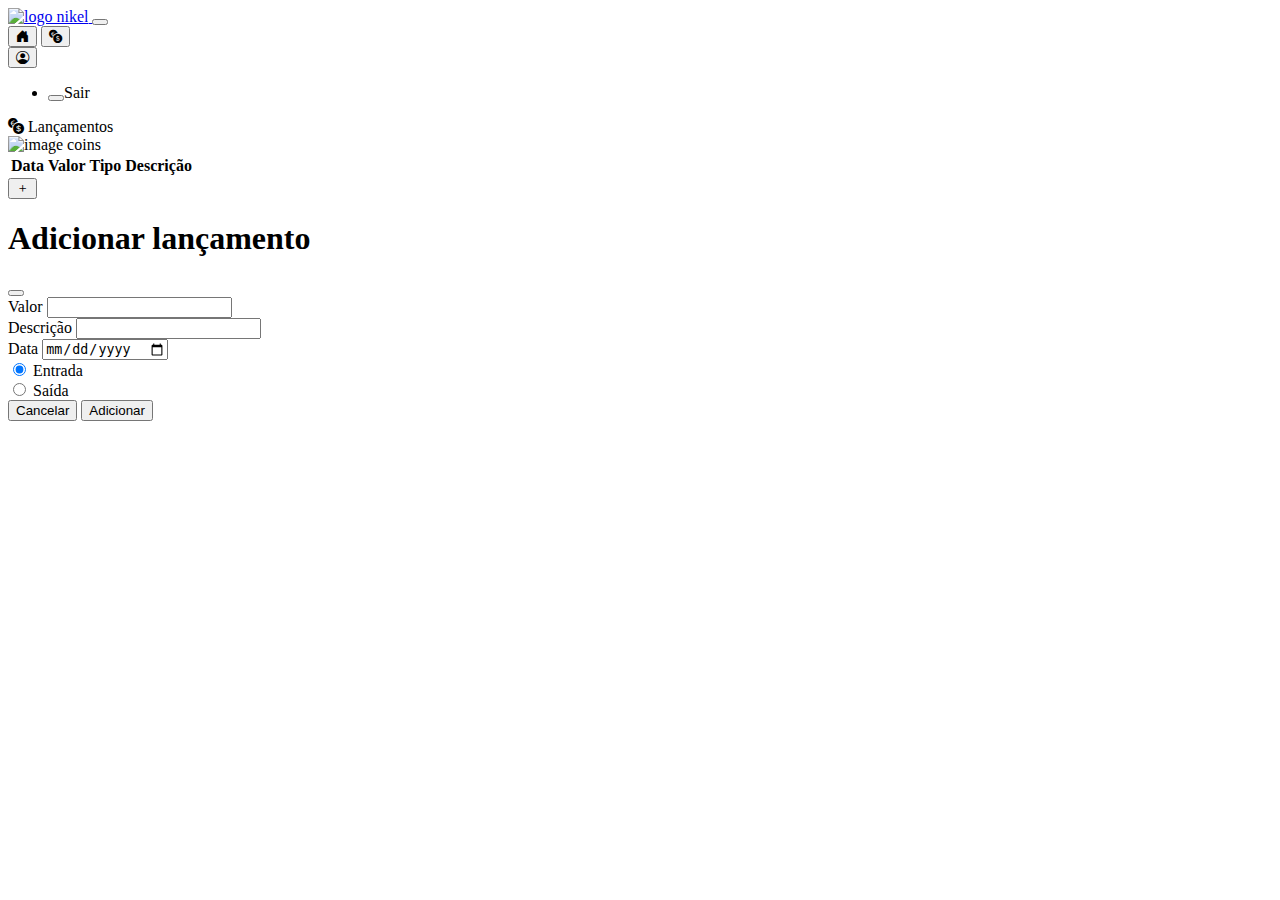
==== transactions.html @ b721b84c "Espaco" ====
<!DOCTYPE html>
<html lang="pt">
<head>
    <meta charset="UTF-8">
    <meta http-equiv="X-UA-Compatible" content="IE=edge">
    <meta name="viewport" content="width=device-width, initial-scale=1.0">
    <link href="https://cdn.jsdelivr.net/npm/bootstrap@5.3.0-alpha3/dist/css/bootstrap.min.css" rel="stylesheet" integrity="sha384-KK94CHFLLe+nY2dmCWGMq91rCGa5gtU4mk92HdvYe+M/SXH301p5ILy+dN9+nJOZ" crossorigin="anonymous">
    <link rel="stylesheet" href="https://cdn.jsdelivr.net/npm/bootstrap-icons@1.10.4/font/bootstrap-icons.css">
    <link rel="stylesheet" href="./css/styles.css">
    
    <title>Nikel - Lançamentos</title>
</head>
<body id="app">
    <header>
        <nav class="navbar navbar-expand navbar-light bg-white">
            <div class="container-fluid">
              <a class="navbar-brand" href="#">
                <img src="./assets/images/nikel-small-logo.png" alt="logo nikel" class="img-fluid">
              </a>
              <button class="navbar-toggler" type="button" data-bs-toggle="collapse" data-bs-target="#navbarSupportedContent" aria-controls="navbarSupportedContent" aria-expanded="false" aria-label="Toggle navigation">
                <span class="navbar-toggler-icon"></span>
              </button>
              <div class="collapse navbar-collapse justify-content-end" id="navbarSupportedContent">
                <div class="d-flex menu">
                    <a href="home.html"><button class="btn" type="button"><i class="bi bi-house-door-fill fs-4 "></i></button></a>
                    <a href="transactions.html"><button class="btn" type="button"><i class="bi bi-currency-exchange fs-4 color-secundary"></i></button></a>
                     
                    <div class="dropdown">
                        <button class="btn" type="button" data-bs-toggle="dropdown" aria-expanded="false">
                            <i class="bi bi-person-circle fs-4"></i>
                        </button>
                        <ul class="dropdown-menu logout" aria-labelledby="dropdownMenuButoon1">
                          <li><button class="dropdown-item" id="button-logout"></button>Sair</li>
                        </ul>
                      </div>
                 </div>
             
              </div>
            </div>
          </nav>
    </header>
    <main>
        <div class="container-lg">
            <div class="row ">
                 <div class="col d-flex mt-4 justify-content-start align-items-center">
                    <i class="bi bi-currency-exchange color-primary icon-detail"></i>
                    <span class="fs-2">Lançamentos</span>

                </div>
                <div class="col d-flex mt-4 justify-content-end">
                    <div class="text-center">
                        <img src="./assets/images/coins-small.png" alt="image coins" srcset="">
                    </div>

                </div>
               
            </div>
            <div class="row">
                <div class="col-12 info shadow-lg">
                    <div class="container">
                        <div class="row">
                            <div class="col">
                                <table class="table">
                                    <thead>
                                      <tr>
                                        <th scope="col">Data</th>
                                        <th scope="col">Valor</th>
                                        <th scope="col">Tipo</th>
                                        <th scope="col">Descrição</th>
                                      </tr>
                                    </thead>
                                    <tbody id="transactions-list">
                                     
                                    </tbody>
                                  </table>
                            </div>
                        </div>
                    </div>
                </div>
            </div>

            <button class="btn button-float"data-bs-toggle="modal" data-bs-target="#transactions-modal"> <i class="bi bi-plus"></i></button>
        </div>

             <!-- Modal -->
             
             <div class="modal fade" id="transactions-modal" tabindex="-1" aria-labelledby="exampleModalLabel" aria-hidden="true">
              <div class="modal-dialog">
                <div class="modal-content">
                  <div class="modal-header">
                    <h1 class="modal-title fs-5" id="exampleModalLabel">Adicionar lançamento</h1>
                    <button type="button" class="btn-close" data-bs-dismiss="modal" aria-label="Close"></button>
                  </div>
                  <form id="transaction-form">
                  <div class="modal-body">
                          <div class="mb-3">
                            <label for="value-input" class="form-label">Valor</label>
                            <input type="number" step="any" class="form-control" id="value-input" aria-describedby="emailHelp">
                          </div>
                          <div class="mb-3">
                            <label for="description-input" class="form-label">Descrição</label>
                            <input type="text" class="form-control" id="description-input">
                          </div>
                          <div class="mb-3">
                            <label for="date-input" class="form-label">Data</label>
                            <input type="date" class="form-control" id="date-input">
                          </div>
                          <div class="form-check form-check-inline">
                            <input class="form-check-input" type="radio" name="type-input" id="inlineRadio1" value="1" checked>
                            <label class="form-check-label" for="inlineRadio1">Entrada</label>
                          </div>
                          <div class="form-check form-check-inline">
                            <input class="form-check-input" type="radio" name="type-input" id="inlineRadio2" value="2">
                            <label class="form-check-label" for="inlineRadio2">Saída</label>
                          </div>
                  </div>
                  <div class="modal-footer">
                    <button type="button" class="btn btn-secondary button-cancel" data-bs-dismiss="modal">Cancelar</button>
                    <button type="submit" class="btn button-default">Adicionar</button>
                  </div>
              </form>
                </div>
              </div>
            </div>
    </main>
    <script src="https://cdn.jsdelivr.net/npm/@popperjs/core@2.11.7/dist/umd/popper.min.js" integrity="sha384-zYPOMqeu1DAVkHiLqWBUTcbYfZ8osu1Nd6Z89ify25QV9guujx43ITvfi12/QExE" crossorigin="anonymous"></script>
    <script src="https://cdn.jsdelivr.net/npm/bootstrap@5.3.0-alpha3/dist/js/bootstrap.min.js" integrity="sha384-Y4oOpwW3duJdCWv5ly8SCFYWqFDsfob/3GkgExXKV4idmbt98QcxXYs9UoXAB7BZ" crossorigin="anonymous"></script>
     <script src="./js/transactions.js"></script>
  </body>
</html>
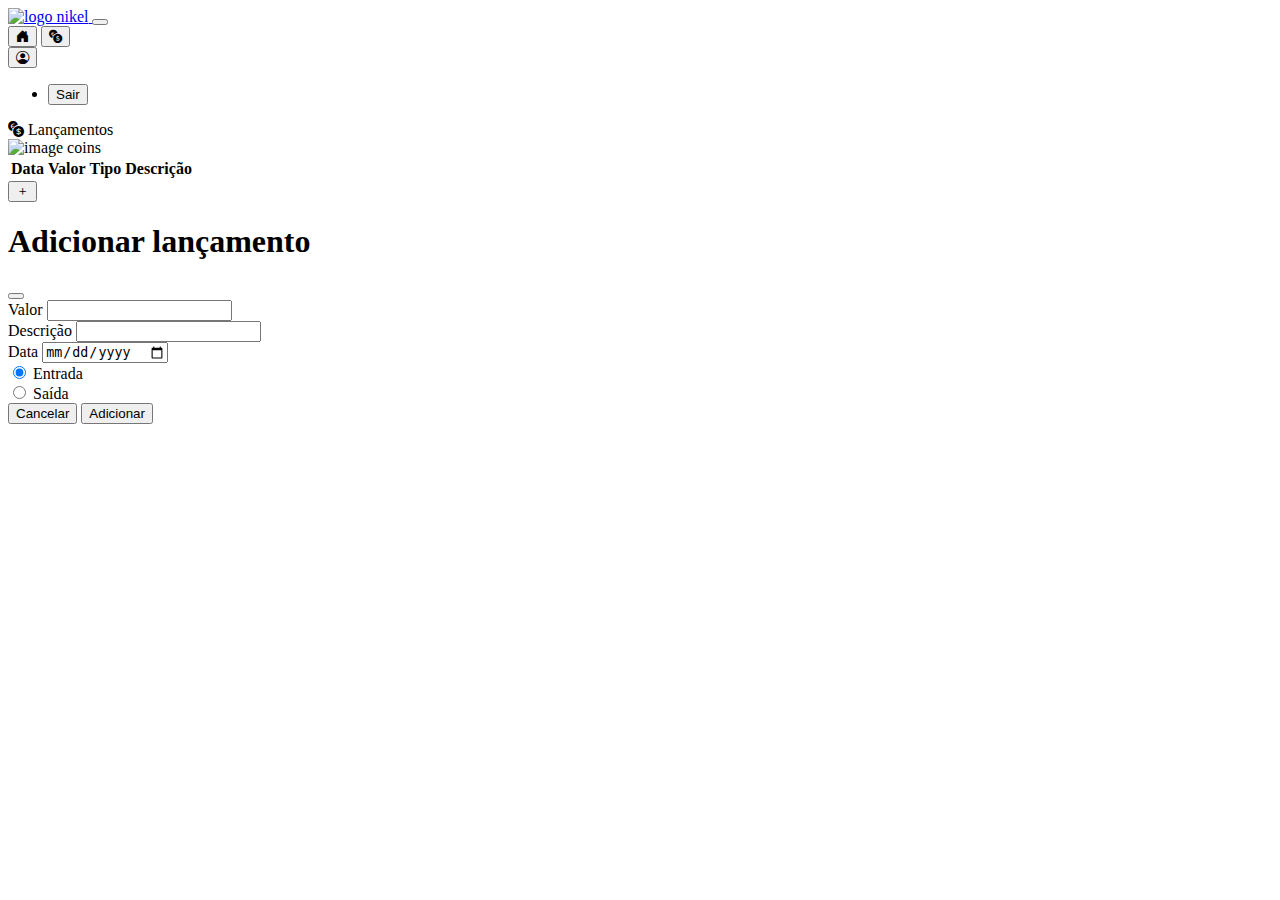
==== commit a20c21ff: "Ajuste" ====
--- a/transactions.html
+++ b/transactions.html
@@ -29,8 +29,8 @@
                         <button class="btn" type="button" data-bs-toggle="dropdown" aria-expanded="false">
                             <i class="bi bi-person-circle fs-4"></i>
                         </button>
-                        <ul class="dropdown-menu logout" aria-labelledby="dropdownMenuButoon1">
-                          <li><button class="dropdown-item" id="button-logout"></button>Sair</li>
+                        <ul class="dropdown-menu" aria-labelledby="dropdownMenuButoon1">
+                          <li><button class="dropdown-item" id="button-logout">Sair</button></li>
                         </ul>
                       </div>
                  </div>
